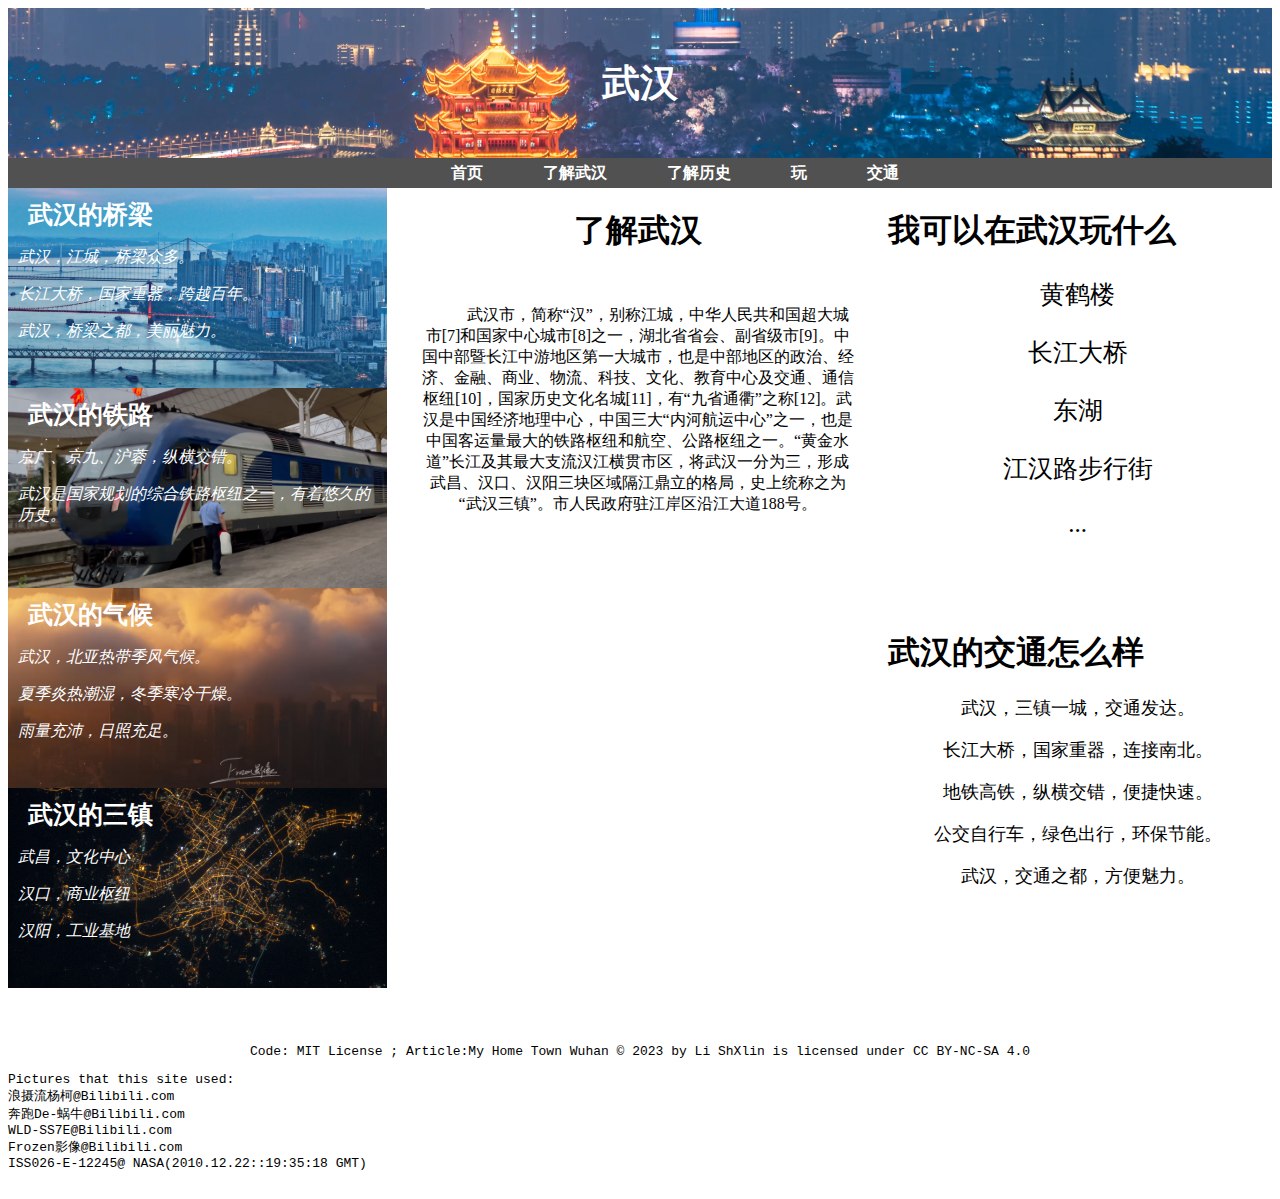
==== about_han.html @ 39145b0f "God" ====
<!DOCTYPE html>
<html lang="en">
<head>
	<meta charset="UTF-8">
	<meta name="viewport" content="width=device-width, initial-scale=1.0">
	<title>My Home Town</title>

	<link rel="stylesheet" type="text/css" href="css/headers.css">
	<link rel="stylesheet" type="text/css" href="css/navgs.css">
	<link rel="stylesheet" type="text/css" href="css/indexMainContents.css">
	<link rel="stylesheet" type="text/css" href="css/footer.css">
</head>
<body>
	<div id="header" class="">
		<div id="logo">
			武汉
		</div>
	</div>
	<div id="navg" class="">
		<ul id="listFrame">
			<li class="listItem"><a class="link" href="/">首页</a></li>
			<li class="listItem"><a class="link" href="/about_han.html">了解武汉</a></li>
			<li class="listItem"><a class="link" href="/about_history.html">了解历史</a></li>
			<li class="listItem"><a class="link" onclick="to_play()">玩</a></li>
			<li class="listItem"><a class="link" onclick="to_transport()">交通</a></li>
		</ul>
	</div>
	<div id="main_contents" class="">
		<!--Left contents container-->
		<div id="contentLeft" class="">
			<div id="bridge" class="left_Theme">
				<h1>武汉的桥梁</h1>
				<p class="texting">武汉，江城，桥梁众多。</p>
				<p class="texting">长江大桥，国家重器，跨越百年。</p>
				<p class="texting">武汉，桥梁之都，美丽魅力。</p>
			</div>
			<div id="railway" class="left_Theme">
				<h1>武汉的铁路</h1>
				<p class="texting">京广、京九、沪蓉，纵横交错。</p>
				<p class="texting">武汉是国家规划的综合铁路枢纽之一，有着悠久的历史。</p>
			</div>
			<div id="weather" class="left_Theme">
				<h1>武汉的气候</h1>
				<p class="texting">武汉，北亚热带季风气候。</p>
				<p class="texting">夏季炎热潮湿，冬季寒冷干燥。</p>
				<p class="texting">雨量充沛，日照充足。</p>
			</div>
			<div id="wuhan" class="left_Theme">
				<h1>武汉的三镇</h1>
				<p class="texting">武昌，文化中心</p>
				<p class="texting">汉口，商业枢纽</p>
				<p class="texting">汉阳，工业基地</p>
			</div>
		</div>
		<!--Center contents container-->
		<div id="center_content">
			<h1 align="center">了解武汉</h1>
			<p align="center">武汉市，简称“汉”，别称江城，中华人民共和国超大城市[7]和国家中心城市[8]之一，湖北省省会、副省级市[9]。中国中部暨长江中游地区第一大城市，也是中部地区的政治、经济、金融、商业、物流、科技、文化、教育中心及交通、通信枢纽[10]，国家历史文化名城[11]，有“九省通衢”之称[12]。武汉是中国经济地理中心，中国三大“内河航运中心”之一，也是中国客运量最大的铁路枢纽和航空、公路枢纽之一。“黄金水道”长江及其最大支流汉江横贯市区，将武汉一分为三，形成武昌、汉口、汉阳三块区域隔江鼎立的格局，史上统称之为“武汉三镇”。市人民政府驻江岸区沿江大道188号。</p>
		</div>
		<!--Right contents container-->
		<div id="contentRight">
			<div id="content1" class="right_theme">
				<h1>我可以在武汉玩什么</h1>
				<p id="huanghe" class="contentRIGHTDETIAL">黄鹤楼</p>
				<p id="daqiao" class="contentRIGHTDETIAL">长江大桥</p>
				<p id="eastLake" class="contentRIGHTDETIAL">东湖</p>
				<p id="jianghanlu" class="contentRIGHTDETIAL">江汉路步行街</p>
				<p class="contentRIGHTDETIAL">...</p>
			</div>
			<div id="content2" class="right_theme">
				<h1>武汉的交通怎么样</h1>
				<p class="contentRIGHTDETIAL_MINI">武汉，三镇一城，交通发达。</p>
				<p class="contentRIGHTDETIAL_MINI">长江大桥，国家重器，连接南北。</p>
				<p class="contentRIGHTDETIAL_MINI">地铁高铁，纵横交错，便捷快速。</p>
				<p class="contentRIGHTDETIAL_MINI">公交自行车，绿色出行，环保节能。</p>
				<p class="contentRIGHTDETIAL_MINI">武汉，交通之都，方便魅力。</p>
			</div>
		</div>
	</div>
	<div id="footer">
		<pre id="license_bar">Code: MIT License ; Article:My Home Town Wuhan © 2023 by Li ShXlin is licensed under CC BY-NC-SA 4.0</pre>
		<pre>
Pictures that this site used:
浪摄流杨柯@Bilibili.com
奔跑De-蜗牛@Bilibili.com
WLD-SS7E@Bilibili.com
Frozen影像@Bilibili.com
ISS026-E-12245@ NASA(2010.12.22::19:35:18 GMT)
		</pre>
	</div>
	<!-- Place script to buttom -->
	<script src="scripts/redirect.js"></script>
	<!-- <script src="scripts/loop_img.js"></script> -->
	<script src="scripts/navigation.js"></script>
</body>
</html>
---- css/headers.css ----
#header
{
	/* height: 250px; */
	position: relative;
	max-width: 100%;
	background-size: cover;
	background-repeat: no-repeat;
	background-image: url('../images/header_img.png');
	background-position: center;
	/* border: 1px solid black; */
}

#logo
{
	height: 150px;
	justify-content: center;
	align-items: center;
	display: flex;
	/* border: 1px solid black; */
	text-align: center;
	color: white;
	font-size: 38px;
	font-weight: bold;
}
---- css/navgs.css ----
#navg
{
	height: 30px;
	/* border: 1px solid black; */
	background-color: rgb(81, 81, 81);
	justify-content: center;
	align-items: center;
	display: flex;
}

#listFrame
{
	margin: 0px;
	padding: 0 0 0 130px;
	list-style: none;
}

.listItem
{
	float: left;
	padding-right: 60px;
	cursor: pointer;
}

.link
{
	color: white;
	text-decoration: none;
	font-weight: bold;
}

.link:hover
{
	background: rgb(109, 109, 109);
	border-bottom: 1px dashed white;
}
---- css/indexMainContents.css ----
.left_Theme
{
	/* border: 1px solid black; */
	height: 200px;
}

.right_theme
{
	/* border: 1px solid black; */
	height: 400px;
	transition: all 100ms ease-in-out;

}

.texting
{
	padding-left: 10px;
	padding-right: 10px;
	font-style: italic;
}

#main_contents
{
	display: block;
	/* border: 1px solid black; */
	/* height: auto; */
}

#contentLeft
{
	width: 30%;
	vertical-align: top;
	display: inline-block;
	/* border: 1px solid blue; */
}

#contentRight
{
	width: 30%;
	vertical-align: top;
	/* border: 1px solid blue; */
	display: inline-block;
}

#center_dynamic_content
{
	/* border: 1px solid black; */
	vertical-align: top;
	display: inline-flex;
	width: 39%;
	max-height: 800px;
	justify-content: center;
	align-items: center;
	position: relative;
	overflow: hidden;
}

#center_content
{
	/* border: 1px solid black; */
	vertical-align: top;
	display: inline-block;
	width: 39%;
	/* max-height: 800px; */
	justify-content: center;
	align-items: center;
	position: relative;
	overflow: hidden;
}

#center_content h1
{
	text-align: center;
}

#center_content p
{
	padding: 30px;
	text-indent: 40px;
}

#center_content img
{
	/* position: absolute; */
	align-items: center;
	justify-content: center;
	justify-items: center;
	text-align: center;
	max-width: 100%;
}

/* Start bridge */
#bridge
{
	/* text-align: center; */
	color: white;
	background-image: url(../images/wuhan_bridge_all.png);
	background-repeat: no-repeat;
	background-size: cover;
	background-position: center;
	cursor: pointer;
}

#bridge h1
{
	padding-left: 20px;
	padding-top: 10px;
	margin: 0;
	font-size: 25px;
}

/* Start Railway */
#railway
{
	color: white;
	background-image: url(../images/WUCHANG.png);
	background-repeat: no-repeat;
	background-size: cover;
	background-position: center;
	cursor: pointer;
}

#railway h1
{
	padding-left: 20px;
	padding-top: 10px;
	margin: 0;
	font-size: 25px;
}

/* Start Weather */
#weather
{
	color: white;
	background-image: url(../images/weather.png);
	background-repeat: no-repeat;
	background-size: cover;
	background-position: center;
	cursor: pointer;
}

#weather h1
{
	padding-left: 20px;
	padding-top: 10px;
	margin: 0;
	font-size: 25px;
}

/* Start City Wuhan */
#wuhan
{
	color: white;
	background-image: url(../images/ISS026-E-12245.jpeg);
	background-repeat: no-repeat;
	background-size: cover;
	background-position: center;
	cursor: pointer;
}

#wuhan h1
{
	padding-left: 20px;
	padding-top: 10px;
	margin: 0;
	font-size: 25px;
}

/* Start Center images looping */
#images
{
	transition: opacity 0.5s;
}

/* Right Theme 1 */
.contentRIGHTDETIAL
{
	font-size: 25px;
	text-align: center;
	transition: all 500ms ease-in-out;
	cursor: pointer;
}

.contentRIGHTDETIAL_MINI
{
	font-size: 18px;
	text-align: center;
	/* transition: all 500ms ease-in-out; */
}

#huanghe:hover
{
	transition: all 500ms ease-in-out;
	transform: scale(160%);
	color: rgb(255, 153, 0);
}

#daqiao:hover
{
	transition: all 500ms ease-in-out;
	transform: scale(160%);
	color: red;
	font-weight: bolder;
	font-style: italic;
}

#eastLake:hover
{
	transition: all 500ms ease-in-out;
	transform: scale(160%);
	color: rgb(0, 221, 255);
}

#jianghanlu:hover
{
	transition: all 500ms ease-in-out;
	transform: scale(160%);
	font-weight: bolder;
}
---- css/footer.css ----
#footer
{
	/* border: 1px solid black; */
}

#license_bar
{
	text-align: center;
}
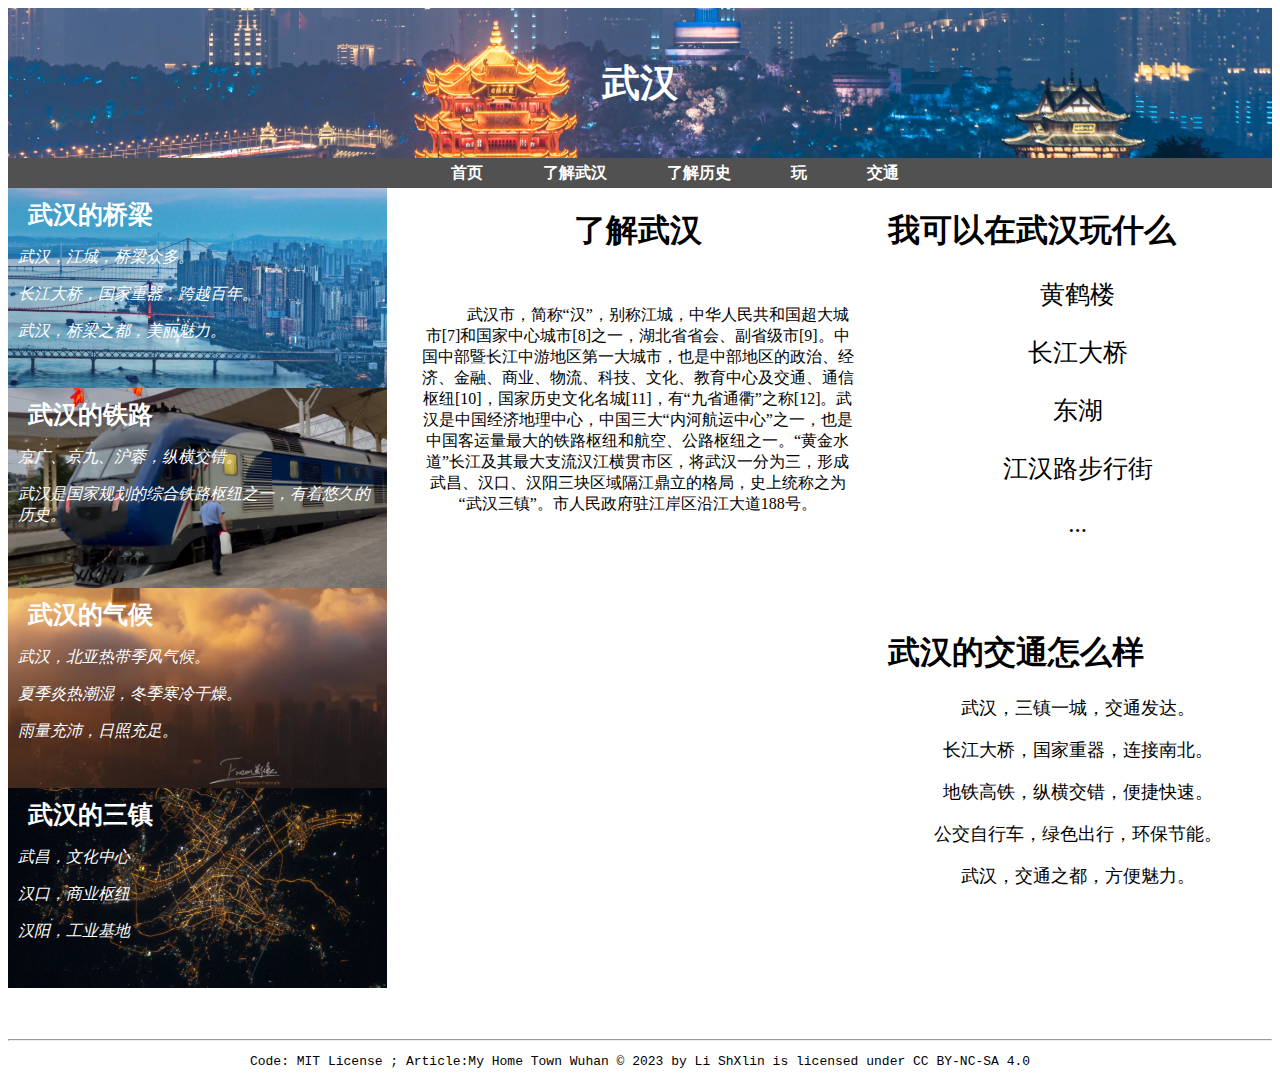
==== commit 1bd02d3e: "Done more" ====
--- a/about_han.html
+++ b/about_han.html
@@ -77,15 +77,16 @@
 			</div>
 		</div>
 	</div>
+	<hr>
 	<div id="footer">
 		<pre id="license_bar">Code: MIT License ; Article:My Home Town Wuhan © 2023 by Li ShXlin is licensed under CC BY-NC-SA 4.0</pre>
-		<pre>
+		<!-- <pre>
 Pictures that this site used:
 浪摄流杨柯@Bilibili.com
 奔跑De-蜗牛@Bilibili.com
 WLD-SS7E@Bilibili.com
 Frozen影像@Bilibili.com
-ISS026-E-12245@ NASA(2010.12.22::19:35:18 GMT)
+ISS026-E-12245@ NASA(2010.12.22::19:35:18 GMT) -->
 		</pre>
 	</div>
 	<!-- Place script to buttom -->
--- a/css/footer.css
+++ b/css/footer.css
@@ -6,4 +6,5 @@
 #license_bar
 {
 	text-align: center;
+	cursor: pointer;
 }